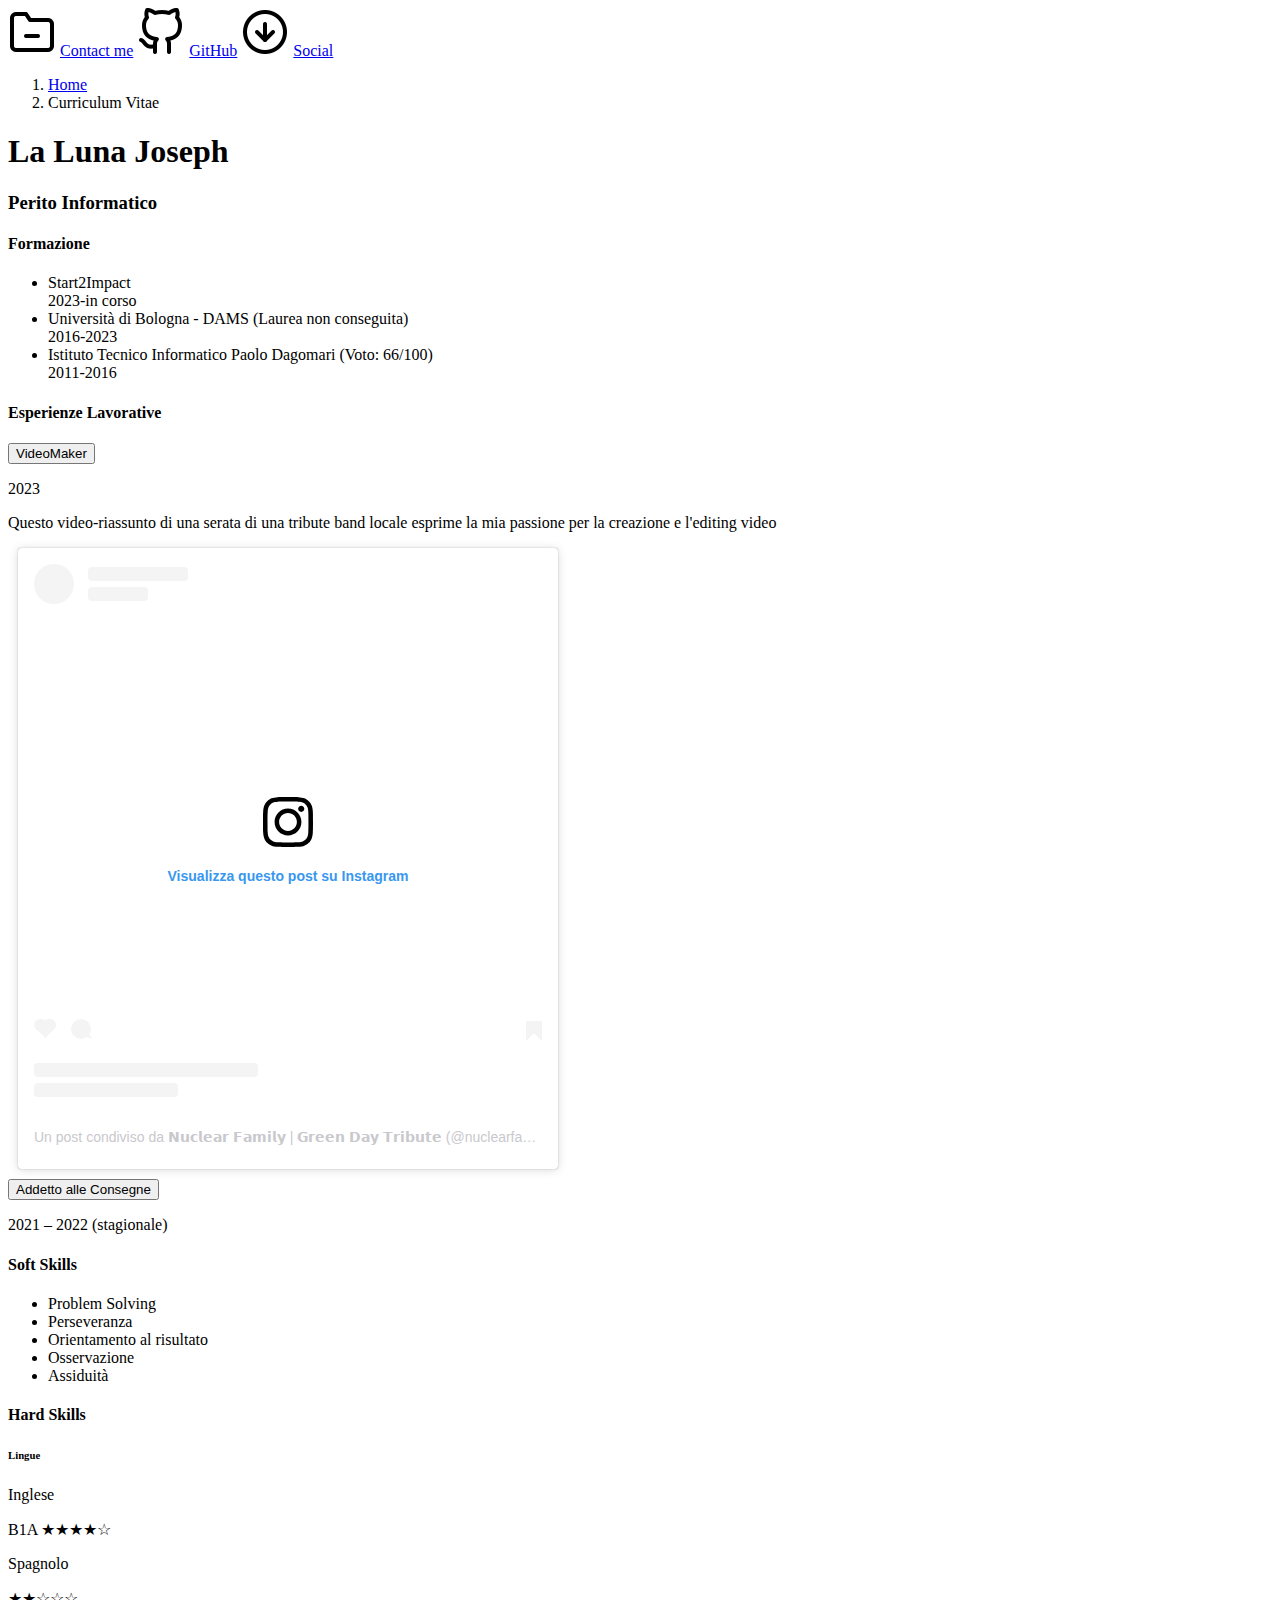
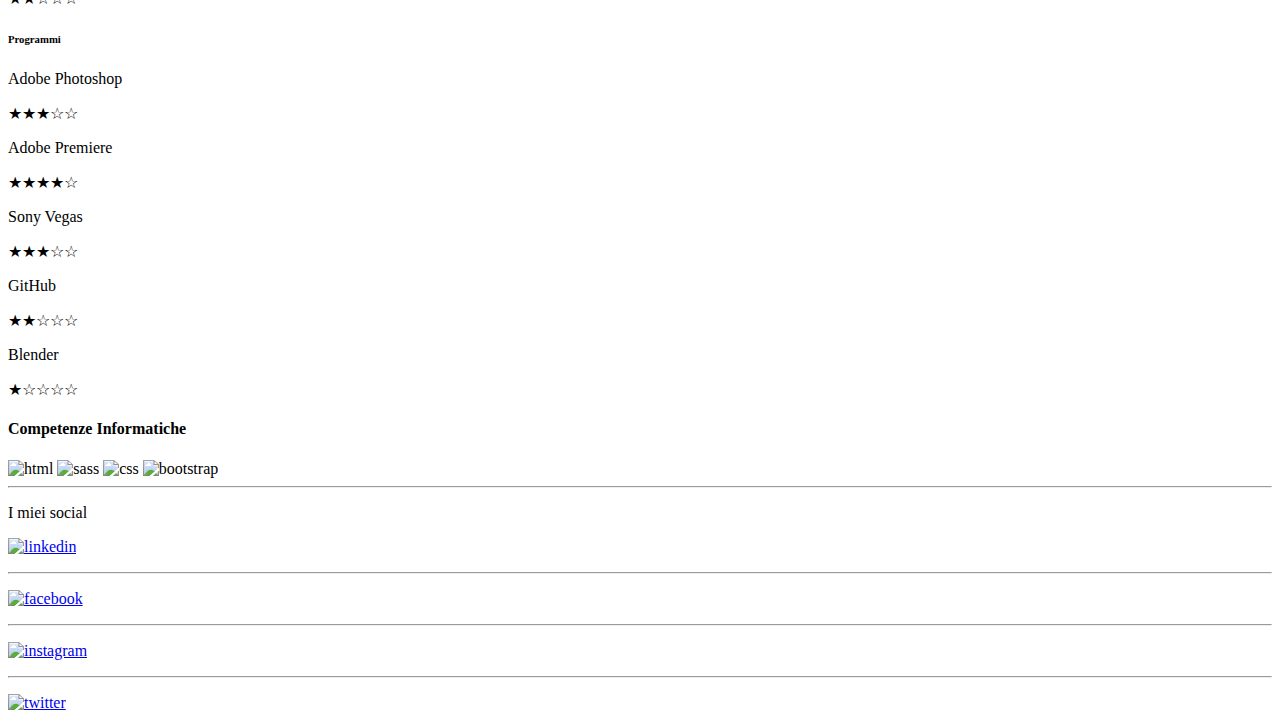
==== cv.html @ 9af65100 "v2 parte 2" ====
<!DOCTYPE html>
<html lang="en">

<head>
    <meta charset="UTF-8">
    <meta name="viewport" content="width=device-width, initial-scale=1.0">
    <title>Curriculum Vitae</title>
    <link rel="stylesheet" href="/Portfolio/stile.css">
    <link rel="stylesheet" href="/Portfolio/cuv.css">
    <link rel="stylesheet" href="/Portfolio/assets/bootstrap.css">
    <link rel="stylesheet" href="/Portfolio/carosello.css">
    <link rel="icon" type="image/x-icon" href="/Portfolio/images/8666735_moon_icon.png">

    <meta property="og:title" content="Portfolio" />
    <meta property="og:locale" content="it_IT" />
    <meta name="robots" content="all" />
    <meta name="description"
        content="Joseph La Luna è un programmatore Back-End con forti ispirazioni dall'editing video e game design" />
    <meta property="og:locale:alternate" content="en_GB" />
    <meta property="og:image"
        content="https://scontent.fflr2-1.fna.fbcdn.net/v/t1.6435-9/49204614_1240410372782864_3475970032549232640_n.jpg?_nc_cat=101&ccb=1-7&_nc_sid=be3454&_nc_ohc=1B-9wvQjatwAX9Rvqba&_nc_ht=scontent.fflr2-1.fna&oh=00_AfBD1TYaEX1Fe5SPdS-AQqRkmU8GDyCdipp5AQKISzD1MA&oe=658EBE0C" />

    <style>
        h6 {
            font-weight: bold;
        }

        .obj:hover {
            filter: brightness(1.50);
            transition-duration: 0.5s;
        }
    </style>
</head>

<body>
    <div class="header" id="myHeader">
        <nav class="nav justify-content-end">
            <img src="/images/8666553_folder_minus_icon.png" alt="form" class="icon">
            <a href="/form.html" class="nav-item nav-link active">Contact me</a>
            <img src="/images/8666686_github_icon.png" alt="github" class="icon">
            <a href="https://github.com/jojohve" class="nav-item nav-link">GitHub</a>
            <img src="/images/8666562_arrow_down_circle_icon.png" alt="social" class="icon">
            <a href="#social" class="nav-item nav-link">Social</a>
        </nav>
    </div>

    <nav>
        <ol class="breadcrumb">
            <li class="breadcrumb-item"><a href="/Portfolio/index.html" class="change">Home</a></li>
            <li class="breadcrumb-item active">Curriculum Vitae</li>
        </ol>
    </nav>

    <main>
        <div class="curriculum">
            <h1>La Luna Joseph</h1>

            <h3>Perito Informatico</h3>

            <h4>Formazione</h4>
            <ul>
                <li>Start2Impact</li>2023-in corso
                <li>Università di Bologna - DAMS (Laurea non conseguita)</li>2016-2023
                <li>Istituto Tecnico Informatico Paolo Dagomari (Voto: 66/100)</li>2011-2016
            </ul>

            <h4>Esperienze Lavorative</h4>
            <div class="contenitor">
                <button class="accordion">VideoMaker</button>
                <div class="panel">
                    <p>2023</p>
                    <p>Questo video-riassunto di una serata di una tribute band locale esprime la mia passione per la
                        creazione e l'editing video</p>
                    <blockquote class="instagram-media" data-instgrm-captioned
                        data-instgrm-permalink="https://www.instagram.com/reel/CuT6fAFvWBg/?utm_source=ig_embed&amp;utm_campaign=loading"
                        data-instgrm-version="14"
                        style=" background:#FFF; border:0; border-radius:3px; box-shadow:0 0 1px 0 rgba(0,0,0,0.5),0 1px 10px 0 rgba(0,0,0,0.15); margin: 10px; max-width:540px; min-width:326px; padding:0; width:99.375%; width:-webkit-calc(100% - 2px); width:calc(100% - 2px);">
                        <div style="padding:16px;"> <a
                                href="https://www.instagram.com/reel/CuT6fAFvWBg/?utm_source=ig_embed&amp;utm_campaign=loading"
                                style=" background:#FFFFFF; line-height:0; padding:0 0; text-align:center; text-decoration:none; width:100%;"
                                target="_blank">
                                <div style=" display: flex; flex-direction: row; align-items: center;">
                                    <div
                                        style="background-color: #F4F4F4; border-radius: 50%; flex-grow: 0; height: 40px; margin-right: 14px; width: 40px;">
                                    </div>
                                    <div
                                        style="display: flex; flex-direction: column; flex-grow: 1; justify-content: center;">
                                        <div
                                            style=" background-color: #F4F4F4; border-radius: 4px; flex-grow: 0; height: 14px; margin-bottom: 6px; width: 100px;">
                                        </div>
                                        <div
                                            style=" background-color: #F4F4F4; border-radius: 4px; flex-grow: 0; height: 14px; width: 60px;">
                                        </div>
                                    </div>
                                </div>
                                <div style="padding: 19% 0;"></div>
                                <div style="display:block; height:50px; margin:0 auto 12px; width:50px;"><svg
                                        width="50px" height="50px" viewBox="0 0 60 60" version="1.1"
                                        xmlns="https://www.w3.org/2000/svg" xmlns:xlink="https://www.w3.org/1999/xlink">
                                        <g stroke="none" stroke-width="1" fill="none" fill-rule="evenodd">
                                            <g transform="translate(-511.000000, -20.000000)" fill="#000000">
                                                <g>
                                                    <path
                                                        d="M556.869,30.41 C554.814,30.41 553.148,32.076 553.148,34.131 C553.148,36.186 554.814,37.852 556.869,37.852 C558.924,37.852 560.59,36.186 560.59,34.131 C560.59,32.076 558.924,30.41 556.869,30.41 M541,60.657 C535.114,60.657 530.342,55.887 530.342,50 C530.342,44.114 535.114,39.342 541,39.342 C546.887,39.342 551.658,44.114 551.658,50 C551.658,55.887 546.887,60.657 541,60.657 M541,33.886 C532.1,33.886 524.886,41.1 524.886,50 C524.886,58.899 532.1,66.113 541,66.113 C549.9,66.113 557.115,58.899 557.115,50 C557.115,41.1 549.9,33.886 541,33.886 M565.378,62.101 C565.244,65.022 564.756,66.606 564.346,67.663 C563.803,69.06 563.154,70.057 562.106,71.106 C561.058,72.155 560.06,72.803 558.662,73.347 C557.607,73.757 556.021,74.244 553.102,74.378 C549.944,74.521 548.997,74.552 541,74.552 C533.003,74.552 532.056,74.521 528.898,74.378 C525.979,74.244 524.393,73.757 523.338,73.347 C521.94,72.803 520.942,72.155 519.894,71.106 C518.846,70.057 518.197,69.06 517.654,67.663 C517.244,66.606 516.755,65.022 516.623,62.101 C516.479,58.943 516.448,57.996 516.448,50 C516.448,42.003 516.479,41.056 516.623,37.899 C516.755,34.978 517.244,33.391 517.654,32.338 C518.197,30.938 518.846,29.942 519.894,28.894 C520.942,27.846 521.94,27.196 523.338,26.654 C524.393,26.244 525.979,25.756 528.898,25.623 C532.057,25.479 533.004,25.448 541,25.448 C548.997,25.448 549.943,25.479 553.102,25.623 C556.021,25.756 557.607,26.244 558.662,26.654 C560.06,27.196 561.058,27.846 562.106,28.894 C563.154,29.942 563.803,30.938 564.346,32.338 C564.756,33.391 565.244,34.978 565.378,37.899 C565.522,41.056 565.552,42.003 565.552,50 C565.552,57.996 565.522,58.943 565.378,62.101 M570.82,37.631 C570.674,34.438 570.167,32.258 569.425,30.349 C568.659,28.377 567.633,26.702 565.965,25.035 C564.297,23.368 562.623,22.342 560.652,21.575 C558.743,20.834 556.562,20.326 553.369,20.18 C550.169,20.033 549.148,20 541,20 C532.853,20 531.831,20.033 528.631,20.18 C525.438,20.326 523.257,20.834 521.349,21.575 C519.376,22.342 517.703,23.368 516.035,25.035 C514.368,26.702 513.342,28.377 512.574,30.349 C511.834,32.258 511.326,34.438 511.181,37.631 C511.035,40.831 511,41.851 511,50 C511,58.147 511.035,59.17 511.181,62.369 C511.326,65.562 511.834,67.743 512.574,69.651 C513.342,71.625 514.368,73.296 516.035,74.965 C517.703,76.634 519.376,77.658 521.349,78.425 C523.257,79.167 525.438,79.673 528.631,79.82 C531.831,79.965 532.853,80.001 541,80.001 C549.148,80.001 550.169,79.965 553.369,79.82 C556.562,79.673 558.743,79.167 560.652,78.425 C562.623,77.658 564.297,76.634 565.965,74.965 C567.633,73.296 568.659,71.625 569.425,69.651 C570.167,67.743 570.674,65.562 570.82,62.369 C570.966,59.17 571,58.147 571,50 C571,41.851 570.966,40.831 570.82,37.631">
                                                    </path>
                                                </g>
                                            </g>
                                        </g>
                                    </svg></div>
                                <div style="padding-top: 8px;">
                                    <div
                                        style=" color:#3897f0; font-family:Arial,sans-serif; font-size:14px; font-style:normal; font-weight:550; line-height:18px;">
                                        Visualizza questo post su Instagram</div>
                                </div>
                                <div style="padding: 12.5% 0;"></div>
                                <div
                                    style="display: flex; flex-direction: row; margin-bottom: 14px; align-items: center;">
                                    <div>
                                        <div
                                            style="background-color: #F4F4F4; border-radius: 50%; height: 12.5px; width: 12.5px; transform: translateX(0px) translateY(7px);">
                                        </div>
                                        <div
                                            style="background-color: #F4F4F4; height: 12.5px; transform: rotate(-45deg) translateX(3px) translateY(1px); width: 12.5px; flex-grow: 0; margin-right: 14px; margin-left: 2px;">
                                        </div>
                                        <div
                                            style="background-color: #F4F4F4; border-radius: 50%; height: 12.5px; width: 12.5px; transform: translateX(9px) translateY(-18px);">
                                        </div>
                                    </div>
                                    <div style="margin-left: 8px;">
                                        <div
                                            style=" background-color: #F4F4F4; border-radius: 50%; flex-grow: 0; height: 20px; width: 20px;">
                                        </div>
                                        <div
                                            style=" width: 0; height: 0; border-top: 2px solid transparent; border-left: 6px solid #f4f4f4; border-bottom: 2px solid transparent; transform: translateX(16px) translateY(-4px) rotate(30deg)">
                                        </div>
                                    </div>
                                    <div style="margin-left: auto;">
                                        <div
                                            style=" width: 0px; border-top: 8px solid #F4F4F4; border-right: 8px solid transparent; transform: translateY(16px);">
                                        </div>
                                        <div
                                            style=" background-color: #F4F4F4; flex-grow: 0; height: 12px; width: 16px; transform: translateY(-4px);">
                                        </div>
                                        <div
                                            style=" width: 0; height: 0; border-top: 8px solid #F4F4F4; border-left: 8px solid transparent; transform: translateY(-4px) translateX(8px);">
                                        </div>
                                    </div>
                                </div>
                                <div
                                    style="display: flex; flex-direction: column; flex-grow: 1; justify-content: center; margin-bottom: 24px;">
                                    <div
                                        style=" background-color: #F4F4F4; border-radius: 4px; flex-grow: 0; height: 14px; margin-bottom: 6px; width: 224px;">
                                    </div>
                                    <div
                                        style=" background-color: #F4F4F4; border-radius: 4px; flex-grow: 0; height: 14px; width: 144px;">
                                    </div>
                                </div>
                            </a>
                            <p
                                style=" color:#c9c8cd; font-family:Arial,sans-serif; font-size:14px; line-height:17px; margin-bottom:0; margin-top:8px; overflow:hidden; padding:8px 0 7px; text-align:center; text-overflow:ellipsis; white-space:nowrap;">
                                <a href="https://www.instagram.com/reel/CuT6fAFvWBg/?utm_source=ig_embed&amp;utm_campaign=loading"
                                    style=" color:#c9c8cd; font-family:Arial,sans-serif; font-size:14px; font-style:normal; font-weight:normal; line-height:17px; text-decoration:none;"
                                    target="_blank">Un post condiviso da 𝗡𝘂𝗰𝗹𝗲𝗮𝗿 𝗙𝗮𝗺𝗶𝗹𝘆 | 𝗚𝗿𝗲𝗲𝗻
                                    𝗗𝗮𝘆 𝗧𝗿𝗶𝗯𝘂𝘁𝗲 (@nuclearfamily_greendaytribute)</a>
                            </p>
                        </div>
                    </blockquote>
                    <script async src="//www.instagram.com/embed.js"></script>
                </div>
                <button class="accordion">Addetto alle Consegne</button>
                <div class="panel">
                    <p>2021 – 2022 (stagionale)</p>
                    <p></p>
                </div>
            </div>

            <h4>Soft Skills</h4>
            <div class="content-sliders">
                <div class="sliders">
                    <div class="masks">
                        <ul>
                            <li class="anim1">
                                <div class="quote">Problem Solving</div>
                            </li>
                            <li class="anim2">
                                <div class="quote">Perseveranza</div>
                            </li>
                            <li class="anim3">
                                <div class="quote">Orientamento al risultato</div>
                            </li>
                            <li class="anim4">
                                <div class="quote">Osservazione</div>
                            </li>
                            <li class="anim5">
                                <div class="quote">Assiduità</div>
                            </li>
                        </ul>
                    </div>
                </div>
            </div>

            <h4>Hard Skills</h4>
            <div class="card-contenitor">
                <h6>Lingue</h6>
                <div class="double-card">
                    <div class="card" id="uno">
                        <p class="ude">Inglese</p>
                    </div>
                    <div class="card" id="due">
                        <p class="ide">B1A ★★★★☆</p>
                    </div>
                </div>
                <div class="double-card">
                    <div class="card" id="uno">
                        <p class="ude">Spagnolo</p>
                    </div>
                    <div class="card" id="due">
                        <p class="ide">★★☆☆☆</p>
                    </div>
                </div>
                <h6>Programmi</h6>
                <div class="double-card">
                    <div class="card" id="uno">
                        <p class="ude">Adobe Photoshop</p>
                    </div>
                    <div class="card" id="due">
                        <p class="ide">★★★☆☆</p>
                    </div>
                </div>
                <div class="double-card">
                    <div class="card" id="uno">
                        <p class="ude">Adobe Premiere</p>
                    </div>
                    <div class="card" id="due">
                        <p class="ide">★★★★☆</p>
                    </div>
                </div>
                <div class="double-card">
                    <div class="card" id="uno">
                        <p class="ude">Sony Vegas</p>
                    </div>
                    <div class="card" id="due">
                        <p class="ide">★★★☆☆</p>
                    </div>
                </div>
                <div class="double-card">
                    <div class="card" id="uno">
                        <p class="ude">GitHub</p>
                    </div>
                    <div class="card" id="due">
                        <p class="ide">★★☆☆☆</p>
                    </div>
                </div>
                <div class="double-card">
                    <div class="card" id="uno">
                        <p class="ude">Blender</p>
                    </div>
                    <div class="card" id="due">
                        <p class="ide">★☆☆☆☆</p>
                    </div>
                </div>
            </div>

            <h4>Competenze Informatiche</h4>
            <div class="griglia">
                <img class="obj" src="/Portfolio/images/HTML5_logo_and_wordmark.svg.png" alt="html">
                <img class="obj" src="/Portfolio/images/1280px-Sass_Logo_Color.svg.png" alt="sass">
                <img class="obj" src="/Portfolio/images/CSS3_logo_and_wordmark.svg.png" alt="css">
                <img class="obj" src="/Portfolio/images/Bootstrap_logo.svg.png" alt="bootstrap">
            </div>
        </div>
    </main>

    <script>
        var acc = document.getElementsByClassName("accordion");
        var i;

        for (i = 0; i < acc.length; i++) {
            acc[i].addEventListener("click", function () {
                this.classList.toggle("active");
                var panel = this.nextElementSibling;
                if (panel.style.display === "block") {
                    panel.style.display = "none";
                } else {
                    panel.style.display = "block";
                }
            });
        }
    </script>

    <footer id="social">
        <hr>
        <p class="text-center">I miei social</p>
        <div class="social">
            <p><a href="https://www.linkedin.com/in/josephlaluna/"><img class="logo"
                        src="/Portfolio/images/4202085_linkedin_logo_social_social media_icon.png" alt="linkedin"></a>
            </p>
            <hr class="hrv">
            <p><a href="https://www.facebook.com/joseph.la.luna.97"><img class="logo"
                        src="/Portfolio/images/317746_facebook_social media_social_icon.png" alt="facebook"></a></p>
            <hr class="hrv">
            <p><a href="https://www.instagram.com/jojohve/"><img class="logo"
                        src="/Portfolio/images/1298747_instagram_brand_logo_social media_icon.png" alt="instagram"></a>
            </p>
            <hr class="hrv">
            <p><a href="https://twitter.com/Johoho97"><img class="logo"
                        src="/Portfolio/images/2560372_media_network_social_x_icon.png" alt="twitter"></a></p>
        </div>
    </footer>
</body>

</html>
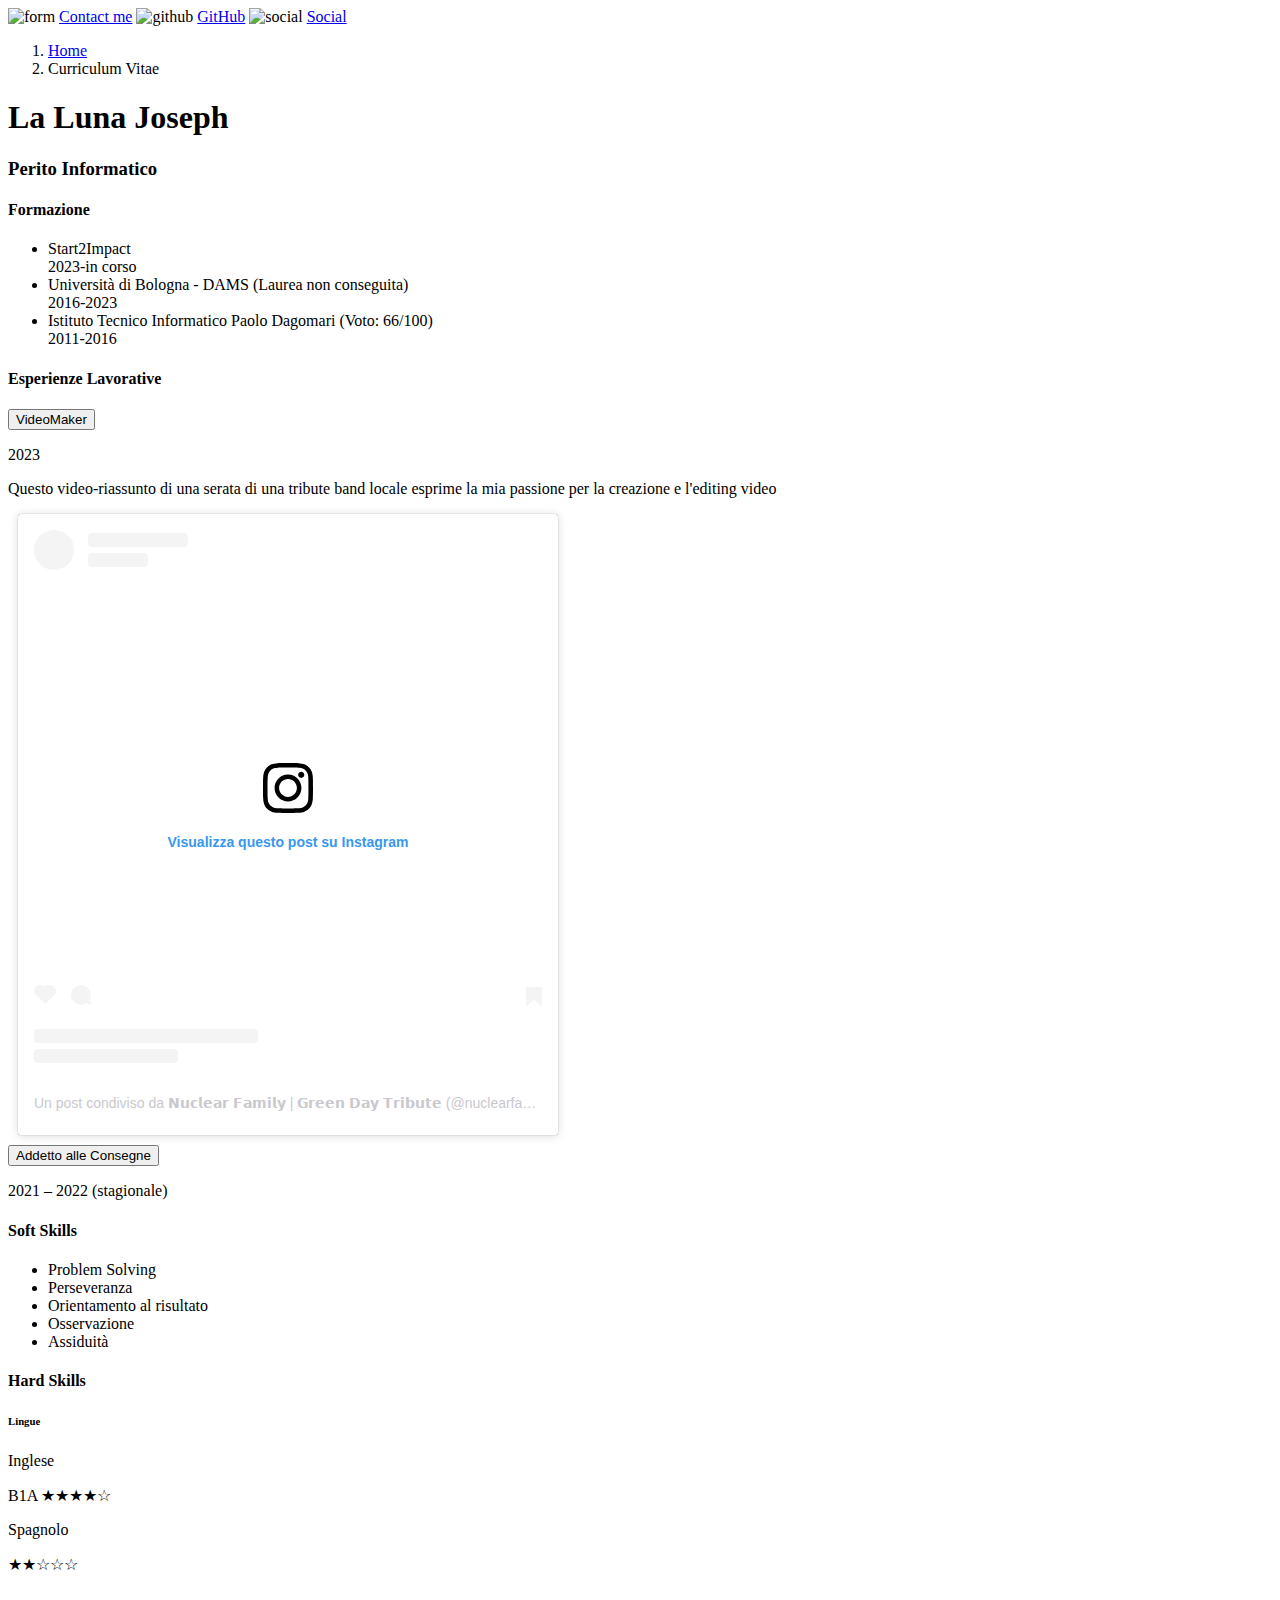
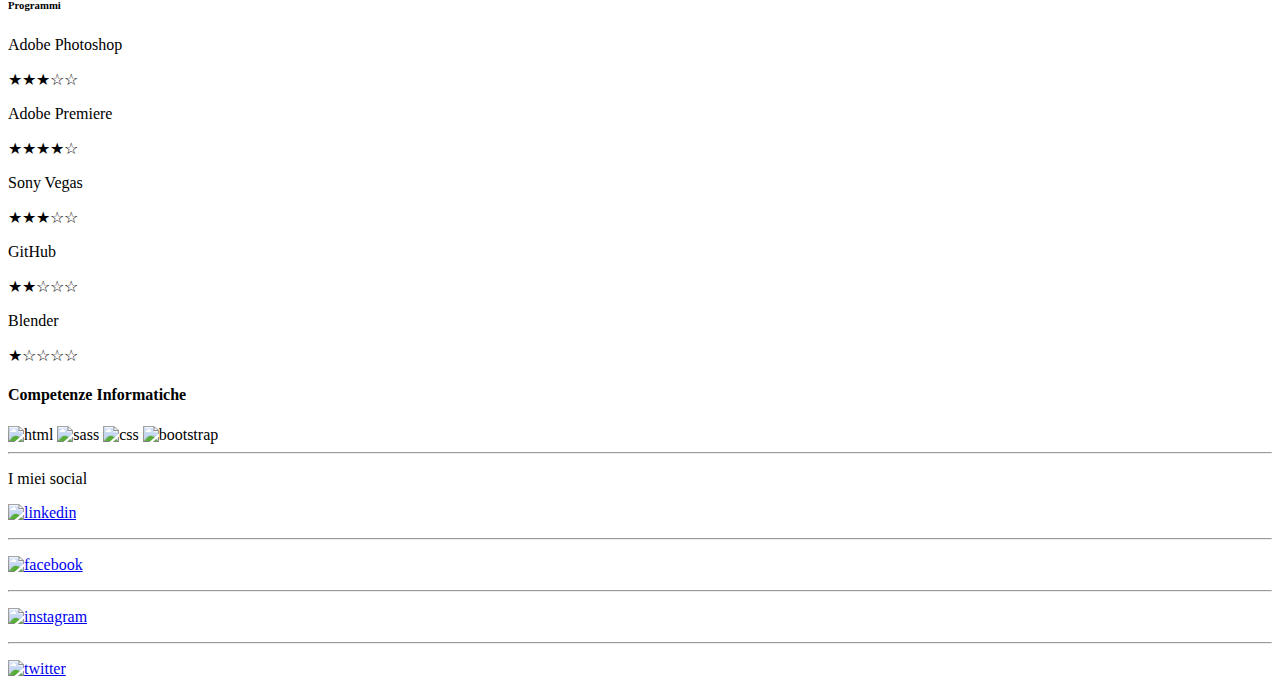
==== commit 3420ee32: "Update cv.html" ====
--- a/cv.html
+++ b/cv.html
@@ -5,10 +5,10 @@
     <meta charset="UTF-8">
     <meta name="viewport" content="width=device-width, initial-scale=1.0">
     <title>Curriculum Vitae</title>
-    <link rel="stylesheet" href="/Portfolio/stile.css">
-    <link rel="stylesheet" href="/Portfolio/cuv.css">
+    <link rel="stylesheet" href="/Portfolio/css/stile.css">
+    <link rel="stylesheet" href="/Portfolio/css/cuv.css">
     <link rel="stylesheet" href="/Portfolio/assets/bootstrap.css">
-    <link rel="stylesheet" href="/Portfolio/carosello.css">
+    <link rel="stylesheet" href="/Portfolio/css/carosello.css">
     <link rel="icon" type="image/x-icon" href="/Portfolio/images/8666735_moon_icon.png">
 
     <meta property="og:title" content="Portfolio" />
@@ -35,11 +35,11 @@
 <body>
     <div class="header" id="myHeader">
         <nav class="nav justify-content-end">
-            <img src="/images/8666553_folder_minus_icon.png" alt="form" class="icon">
-            <a href="/form.html" class="nav-item nav-link active">Contact me</a>
-            <img src="/images/8666686_github_icon.png" alt="github" class="icon">
+            <img src="/Portfolio/images/8666553_folder_minus_icon.png" alt="form" class="icon">
+            <a href="/Portfolio/form.html" class="nav-item nav-link active">Contact me</a>
+            <img src="/Portfolio/images/8666686_github_icon.png" alt="github" class="icon">
             <a href="https://github.com/jojohve" class="nav-item nav-link">GitHub</a>
-            <img src="/images/8666562_arrow_down_circle_icon.png" alt="social" class="icon">
+            <img src="/Portfolio/images/8666562_arrow_down_circle_icon.png" alt="social" class="icon">
             <a href="#social" class="nav-item nav-link">Social</a>
         </nav>
     </div>
@@ -309,4 +309,4 @@
     </footer>
 </body>
 
-</html>+</html>
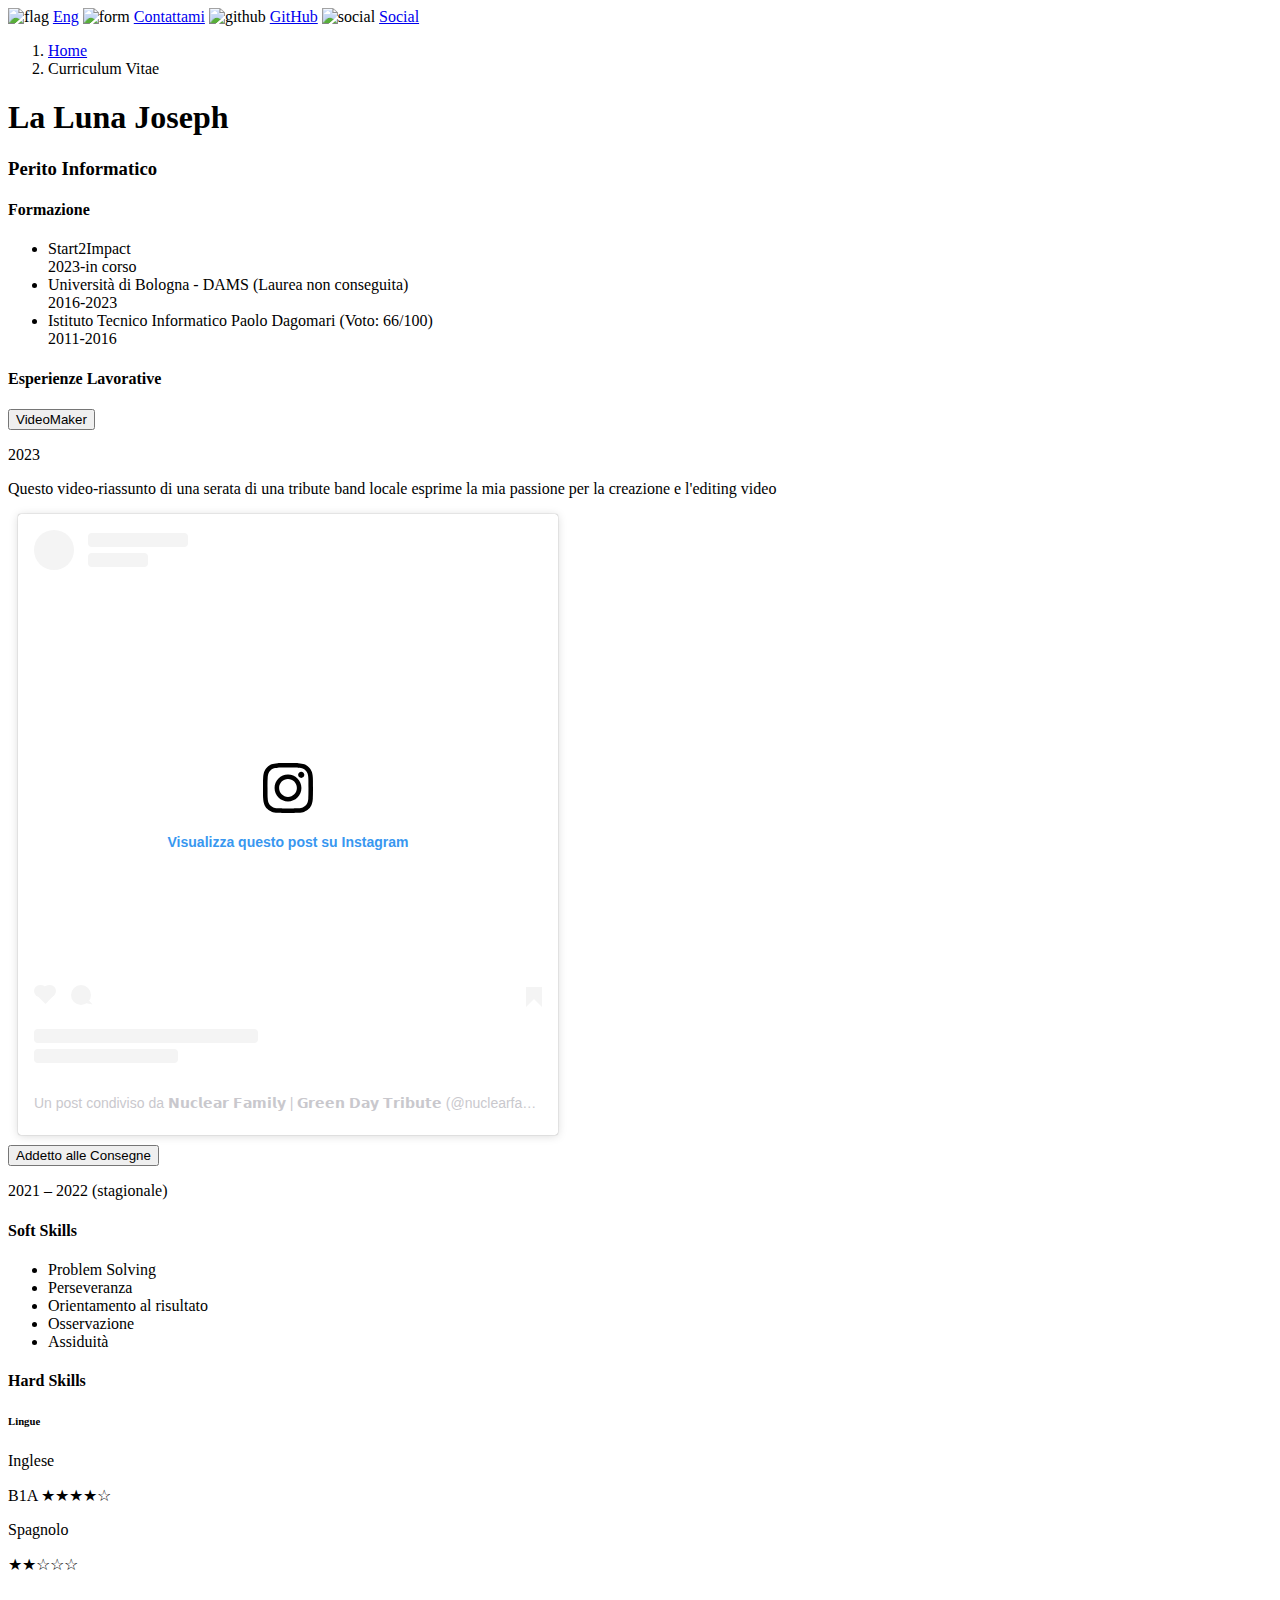
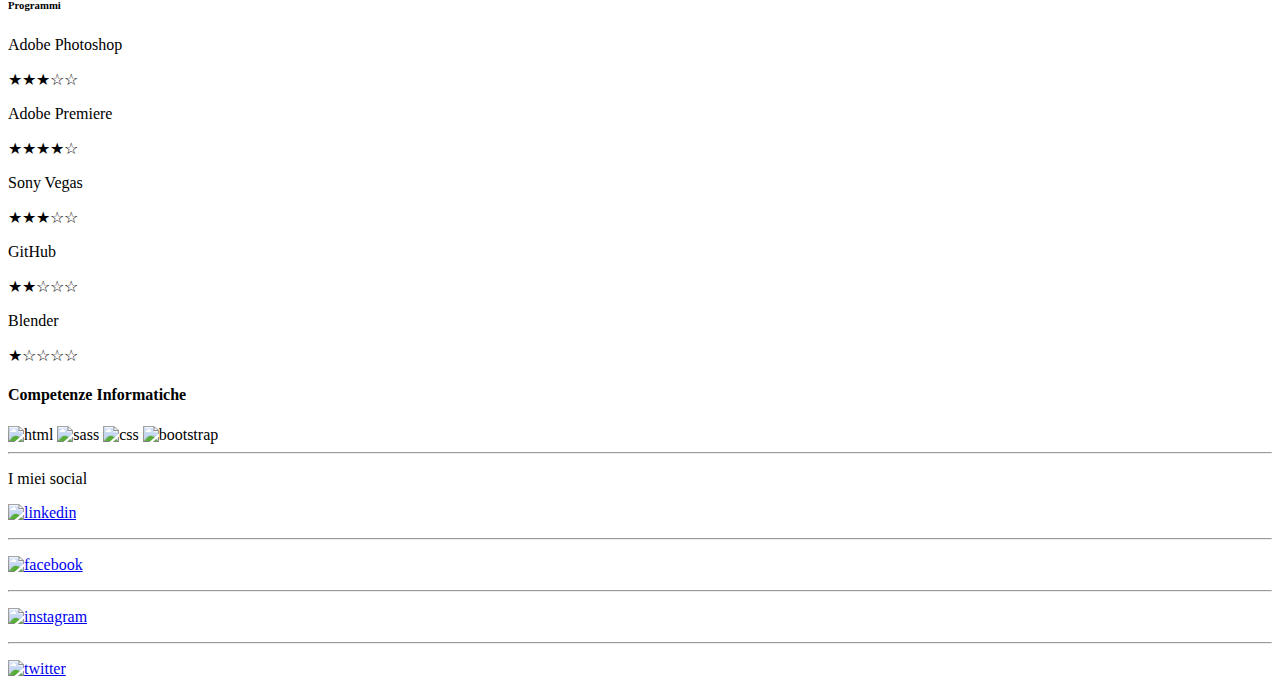
==== commit 3eafa2ce: "eng ver2" ====
--- a/cv.html
+++ b/cv.html
@@ -35,8 +35,10 @@
 <body>
     <div class="header" id="myHeader">
         <nav class="nav justify-content-end">
+            <img src="/Portfolio/images/Flag_of_the_United_Kingdom_(1-2).svg.png" style="width: 2%;" alt="flag">
+            <a href="/Portfolio/eng/index_eng.html" class="nav-item nav-link active">Eng</a>
             <img src="/Portfolio/images/8666553_folder_minus_icon.png" alt="form" class="icon">
-            <a href="/Portfolio/form.html" class="nav-item nav-link active">Contact me</a>
+            <a href="/Portfolio/form.html" class="nav-item nav-link active">Contattami</a>
             <img src="/Portfolio/images/8666686_github_icon.png" alt="github" class="icon">
             <a href="https://github.com/jojohve" class="nav-item nav-link">GitHub</a>
             <img src="/Portfolio/images/8666562_arrow_down_circle_icon.png" alt="social" class="icon">
